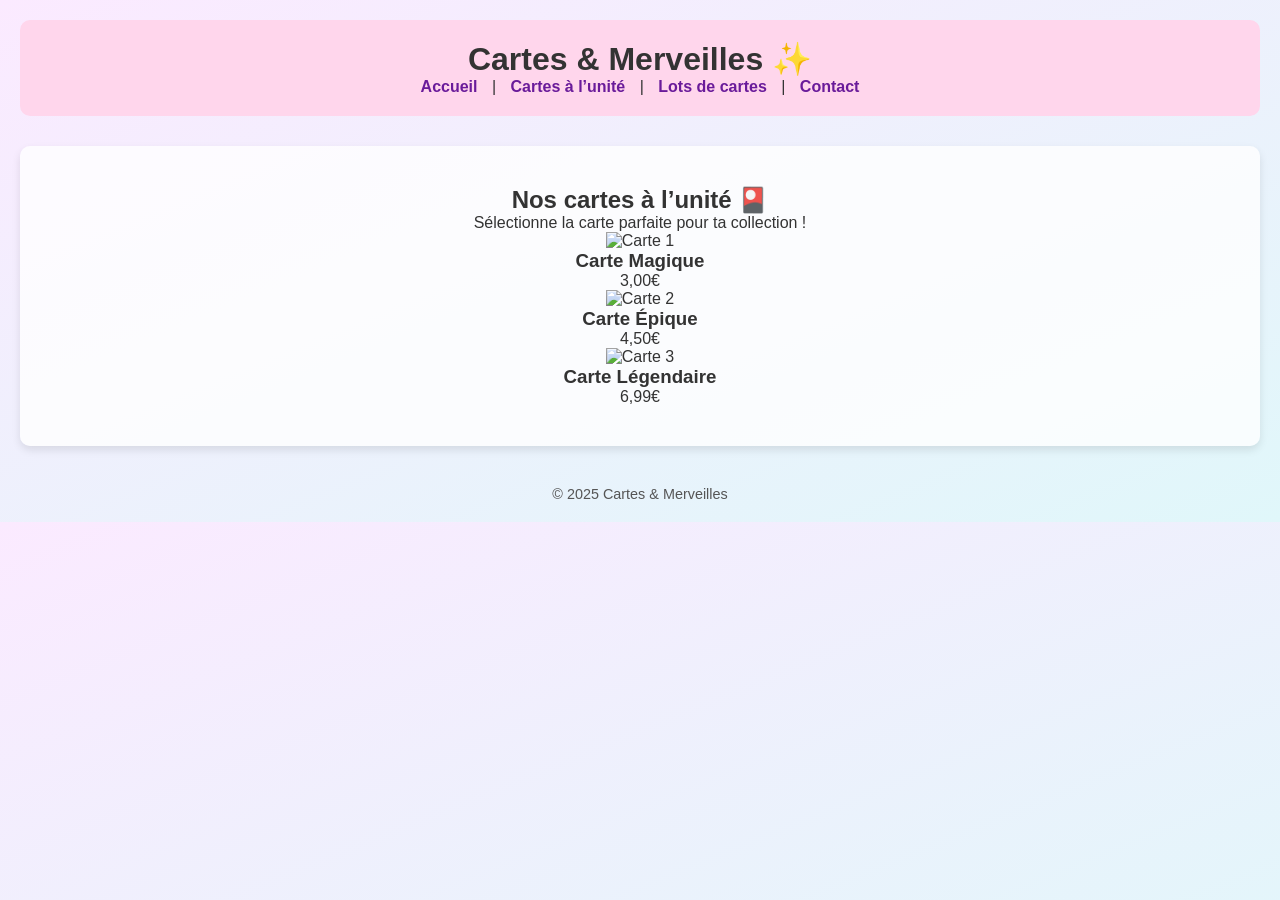
==== unite.html @ 7637aaee "Create unite.html" ====
<!DOCTYPE html>
<html lang="fr">
<head>
  <meta charset="UTF-8">
  <title>Cartes à l'unité - Cartes & Merveilles</title>
  <link rel="stylesheet" href="style.css">
</head>
<body>
  <header>
    <h1>Cartes & Merveilles ✨</h1>
    <nav>
      <a href="index.html">Accueil</a> |
      <a href="unite.html">Cartes à l’unité</a> |
      <a href="lots.html">Lots de cartes</a> |
      <a href="contact.html">Contact</a>
    </nav>
  </header>

  <main>
    <h2>Nos cartes à l’unité 🎴</h2>
    <p>Sélectionne la carte parfaite pour ta collection !</p>

    <div class="card-grid">
      <div class="card">
        <img src="https://placehold.co/200x280/FFD6EC/6A1B9A?text=Carte+1" alt="Carte 1">
        <h3>Carte Magique</h3>
        <p>3,00€</p>
      </div>
      <div class="card">
        <img src="https://placehold.co/200x280/E0F7FA/00796B?text=Carte+2" alt="Carte 2">
        <h3>Carte Épique</h3>
        <p>4,50€</p>
      </div>
      <div class="card">
        <img src="https://placehold.co/200x280/FFF3E0/FF8F00?text=Carte+3" alt="Carte 3">
        <h3>Carte Légendaire</h3>
        <p>6,99€</p>
      </div>
    </div>
  </main>

  <footer>
    <p>&copy; 2025 Cartes & Merveilles</p>
  </footer>
</body>
</html>
---- style.css ----
/* Style global */
* {
  margin: 0;
  padding: 0;
  box-sizing: border-box;
}

body {
  font-family: 'Segoe UI', sans-serif;
  background: linear-gradient(to bottom right, #fbeaff, #e0f7fa);
  color: #333;
  padding: 20px;
}

/* En-tête */
header {
  background-color: #ffd6ec;
  padding: 20px;
  border-radius: 10px;
  text-align: center;
  margin-bottom: 30px;
}

nav a {
  text-decoration: none;
  color: #6a1b9a;
  font-weight: bold;
  margin: 0 10px;
}

nav a:hover {
  color: #d81b60;
  transition: color 0.3s ease;
}

/* Contenu principal */
main {
  text-align: center;
  background-color: #ffffffcc;
  padding: 40px;
  border-radius: 10px;
  box-shadow: 0 4px 8px rgba(0,0,0,0.1);
}

/* Pied de page */
footer {
  text-align: center;
  margin-top: 40px;
  font-size: 0.9em;
  color: #555;
}
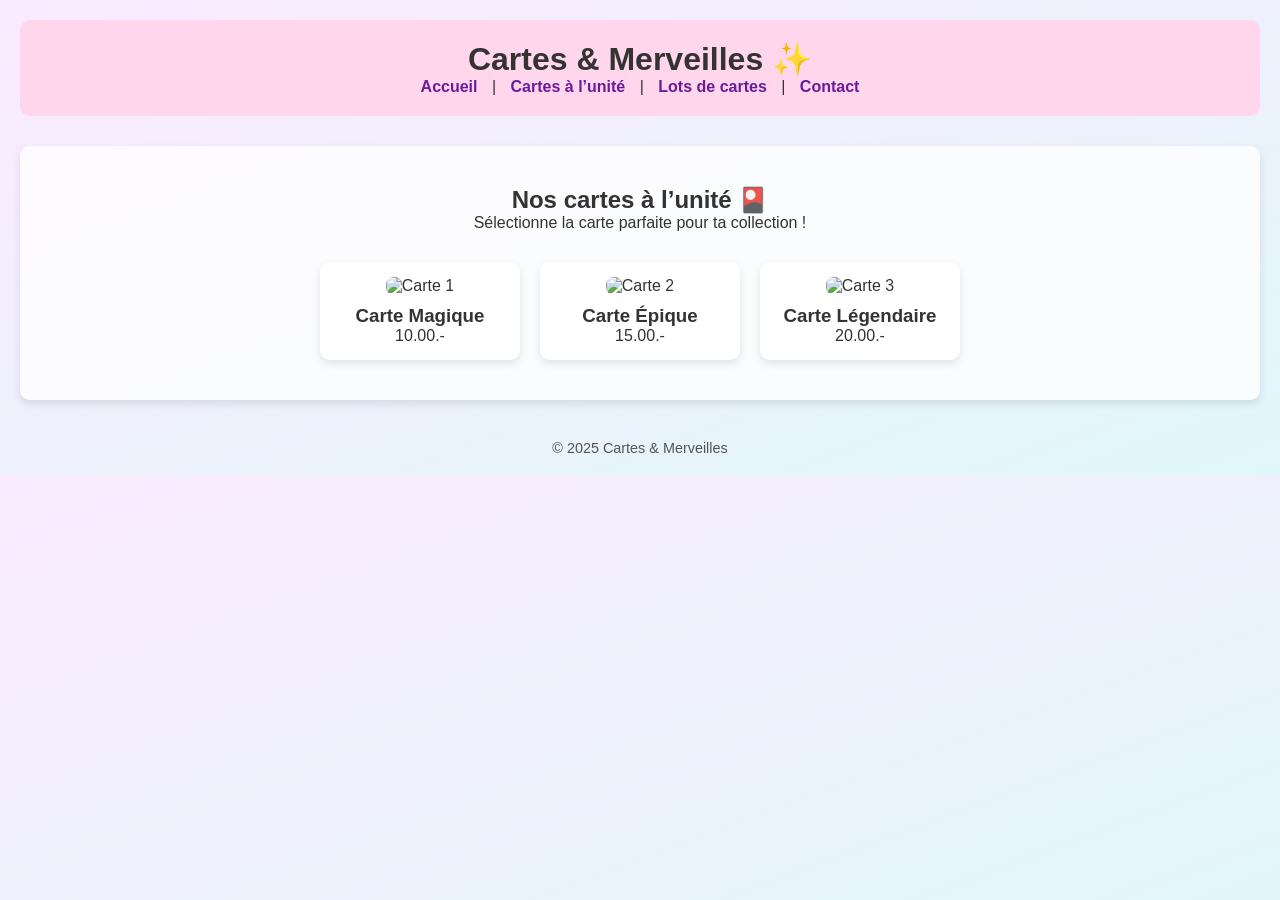
==== commit 6384cbe7: "Update unite.html" ====
--- a/unite.html
+++ b/unite.html
@@ -24,17 +24,17 @@
       <div class="card">
         <img src="https://placehold.co/200x280/FFD6EC/6A1B9A?text=Carte+1" alt="Carte 1">
         <h3>Carte Magique</h3>
-        <p>3,00€</p>
+        <p>10.00.-</p>
       </div>
       <div class="card">
         <img src="https://placehold.co/200x280/E0F7FA/00796B?text=Carte+2" alt="Carte 2">
         <h3>Carte Épique</h3>
-        <p>4,50€</p>
+        <p>15.00.-</p>
       </div>
       <div class="card">
         <img src="https://placehold.co/200x280/FFF3E0/FF8F00?text=Carte+3" alt="Carte 3">
         <h3>Carte Légendaire</h3>
-        <p>6,99€</p>
+        <p>20.00.-</p>
       </div>
     </div>
   </main>
--- a/style.css
+++ b/style.css
@@ -49,3 +49,109 @@
   font-size: 0.9em;
   color: #555;
 }
+/* Grille de cartes */
+.card-grid {
+  display: flex;
+  flex-wrap: wrap;
+  gap: 20px;
+  justify-content: center;
+  margin-top: 30px;
+}
+
+.card {
+  background-color: #fff;
+  border-radius: 10px;
+  padding: 15px;
+  width: 200px;
+  box-shadow: 0 4px 10px rgba(0,0,0,0.1);
+  transition: transform 0.3s ease;
+  text-align: center;
+}
+
+.card img {
+  width: 100%;
+  border-radius: 8px;
+  margin-bottom: 10px;
+}
+
+.card:hover {
+  transform: scale(1.05);
+}
+/* Page contact */
+.contact-container {
+  display: flex;
+  flex-wrap: wrap;
+  justify-content: space-around;
+  gap: 40px;
+  margin-top: 30px;
+}
+
+form {
+  display: flex;
+  flex-direction: column;
+  width: 300px;
+}
+
+form label {
+  margin-top: 10px;
+  margin-bottom: 5px;
+  font-weight: bold;
+}
+
+form input,
+form textarea {
+  padding: 8px;
+  border-radius: 5px;
+  border: 1px solid #ccc;
+  resize: none;
+}
+
+form button {
+  margin-top: 15px;
+  padding: 10px;
+  border: none;
+  background-color: #6a1b9a;
+  color: white;
+  font-weight: bold;
+  border-radius: 5px;
+  cursor: pointer;
+  transition: background 0.3s ease;
+}
+
+form button:hover {
+  background-color: #d81b60;
+}
+
+.contact-info {
+  max-width: 300px;
+  font-size: 0.95em;
+  line-height: 1.5;
+}
+.btn-retour {
+  display: inline-block;
+  margin-top: 30px;
+  padding: 10px 20px;
+  background-color: #6a1b9a;
+  color: white;
+  text-decoration: none;
+  border-radius: 5px;
+  transition: background 0.3s ease;
+}
+.btn-retour {
+  display: inline-block;
+  margin-top: 30px;
+  padding: 10px 20px;
+  background-color: #6a1b9a;
+  color: white;
+  text-decoration: none;
+  border-radius: 5px;
+  transition: background 0.3s ease;
+}
+
+.btn-retour:hover {
+  background-color: #d81b60;
+}
+
+.btn-retour:hover {
+  background-color: #d81b60;
+}
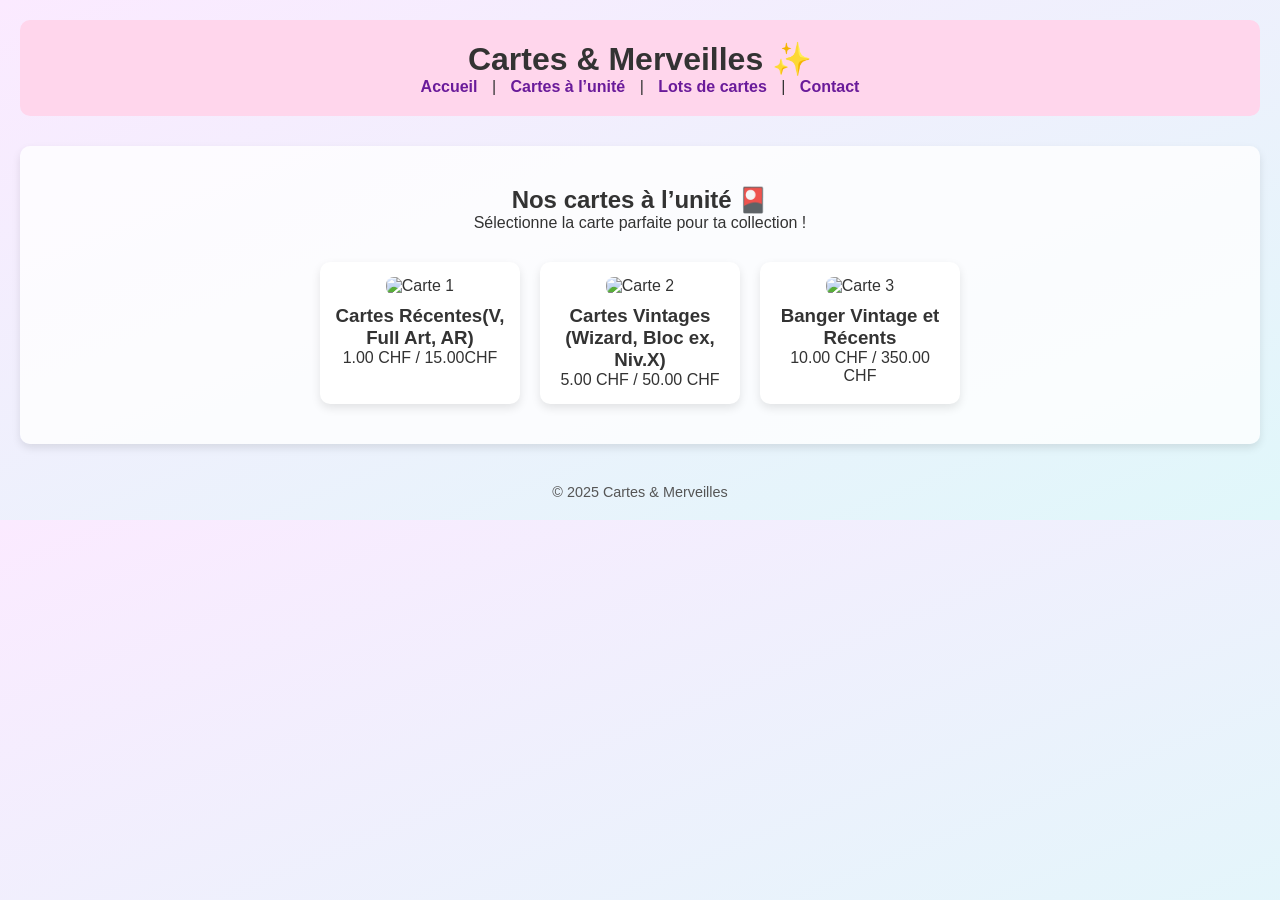
==== commit 578170c1: "Update unite.html" ====
--- a/unite.html
+++ b/unite.html
@@ -23,18 +23,18 @@
     <div class="card-grid">
       <div class="card">
         <img src="https://placehold.co/200x280/FFD6EC/6A1B9A?text=Carte+1" alt="Carte 1">
-        <h3>Carte Magique</h3>
-        <p>10.00.-</p>
+        <h3>Cartes Récentes(V, Full Art, AR)</h3>
+        <p>1.00 CHF / 15.00CHF</p>
       </div>
       <div class="card">
         <img src="https://placehold.co/200x280/E0F7FA/00796B?text=Carte+2" alt="Carte 2">
-        <h3>Carte Épique</h3>
-        <p>15.00.-</p>
+        <h3>Cartes Vintages (Wizard, Bloc ex, Niv.X)</h3>
+        <p>5.00 CHF / 50.00 CHF</p>
       </div>
       <div class="card">
         <img src="https://placehold.co/200x280/FFF3E0/FF8F00?text=Carte+3" alt="Carte 3">
-        <h3>Carte Légendaire</h3>
-        <p>20.00.-</p>
+        <h3>Banger Vintage et Récents</h3>
+        <p>10.00 CHF / 350.00 CHF</p>
       </div>
     </div>
   </main>
